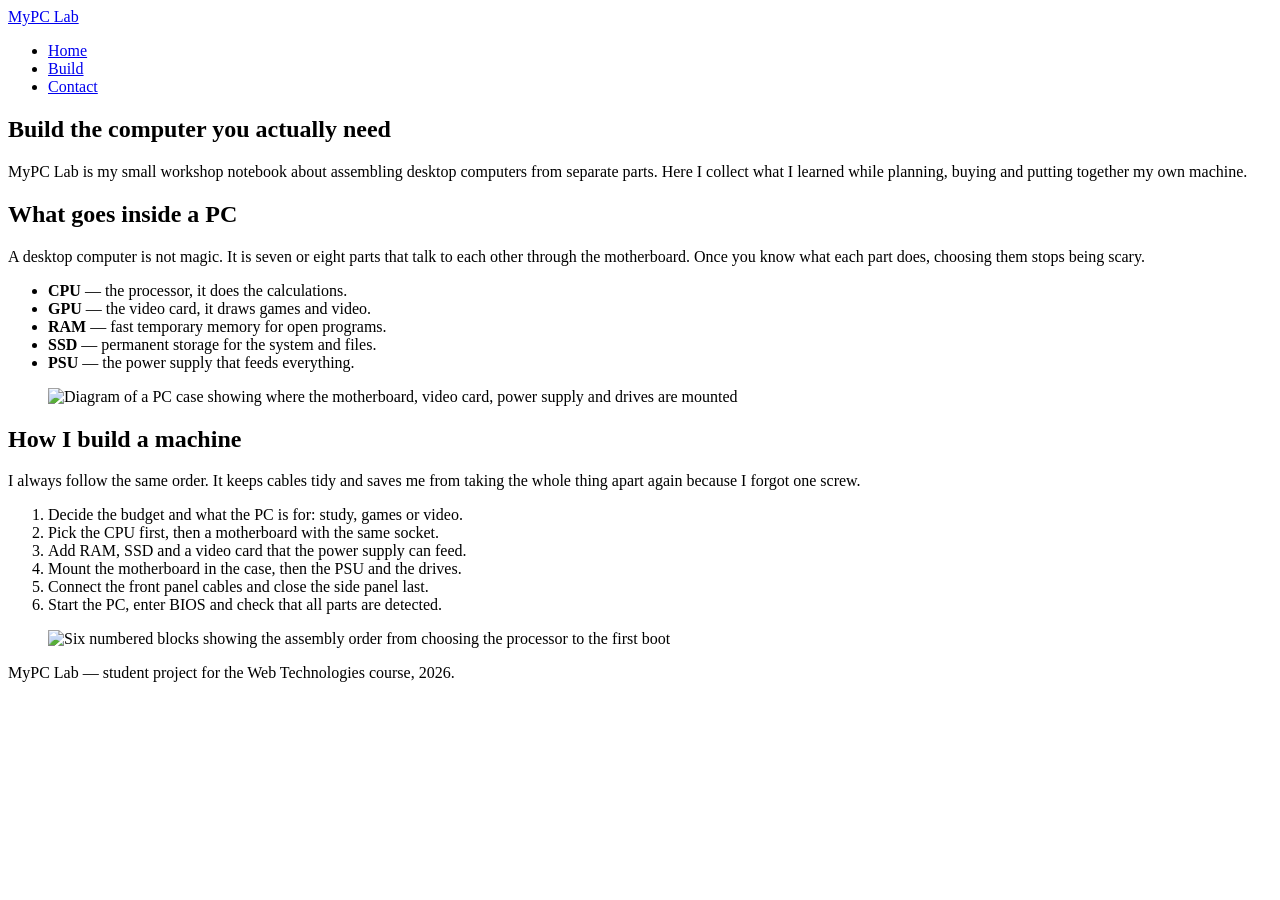
==== index.html @ 36286724 "Add files via upload" ====
<!DOCTYPE html>
<html lang="en">
<head>
  <meta charset="UTF-8">
  <meta name="viewport" content="width=device-width, initial-scale=1.0">
  <meta name="description" content="MyPC Lab: how to build your own desktop computer, part by part.">
  <title>MyPC Lab — Build your own PC</title>
  <link rel="stylesheet" href="css/style.css">
</head>
<body>

  <header class="site-header">
    <a class="logo" href="index.html">MyPC&nbsp;Lab</a>
    <nav class="main-nav" aria-label="Main navigation">
      <ul>
        <li><a class="nav-link active" href="index.html" aria-current="page">Home</a></li>
        <li><a class="nav-link" href="about.html">Build</a></li>
        <li><a class="nav-link" href="contact.html">Contact</a></li>
      </ul>
    </nav>
  </header>

  <main>

    <section id="hero">
      <h1>Build the computer you actually need</h1>
      <p class="lead">
        MyPC Lab is my small workshop notebook about assembling desktop computers
        from separate parts. Here I collect what I learned while planning,
        buying and putting together my own machine.
      </p>
    </section>

    <section class="section">
      <h2>What goes inside a PC</h2>
      <p>
        A desktop computer is not magic. It is seven or eight parts that talk to
        each other through the motherboard. Once you know what each part does,
        choosing them stops being scary.
      </p>

      <ul class="facts">
        <li><strong>CPU</strong> — the processor, it does the calculations.</li>
        <li><strong>GPU</strong> — the video card, it draws games and video.</li>
        <li><strong>RAM</strong> — fast temporary memory for open programs.</li>
        <li><strong>SSD</strong> — permanent storage for the system and files.</li>
        <li><strong>PSU</strong> — the power supply that feeds everything.</li>
      </ul>

      <figure class="shot">
        <img src="https://content.box.co.uk/website-assests/internal-pc-components-motherboard-connections.jpg" width="640" height="400"
        alt="Diagram of a PC case showing where the motherboard, video card, power supply and drives are mounted">
      </figure>
    </section>

    <section class="section">
      <h2>How I build a machine</h2>
      <p>
        I always follow the same order. It keeps cables tidy and saves me from
        taking the whole thing apart again because I forgot one screw.
      </p>

      <ol class="steps">
        <li>Decide the budget and what the PC is for: study, games or video.</li>
        <li>Pick the CPU first, then a motherboard with the same socket.</li>
        <li>Add RAM, SSD and a video card that the power supply can feed.</li>
        <li>Mount the motherboard in the case, then the PSU and the drives.</li>
        <li>Connect the front panel cables and close the side panel last.</li>
        <li>Start the PC, enter BIOS and check that all parts are detected.</li>
      </ol>

      <figure class="shot">
        <img src="https://cordtheory.com/wp-content/uploads/2026/06/dual-chamber-pc-case-layout-1024x854.webp" width="640" height="360"
         alt="Six numbered blocks showing the assembly order from choosing the processor to the first boot">
      </figure>
    </section>

  </main>

  <footer class="site-footer">
    <p>MyPC Lab — student project for the Web Technologies course, 2026.</p>
  </footer>

</body>
</html>
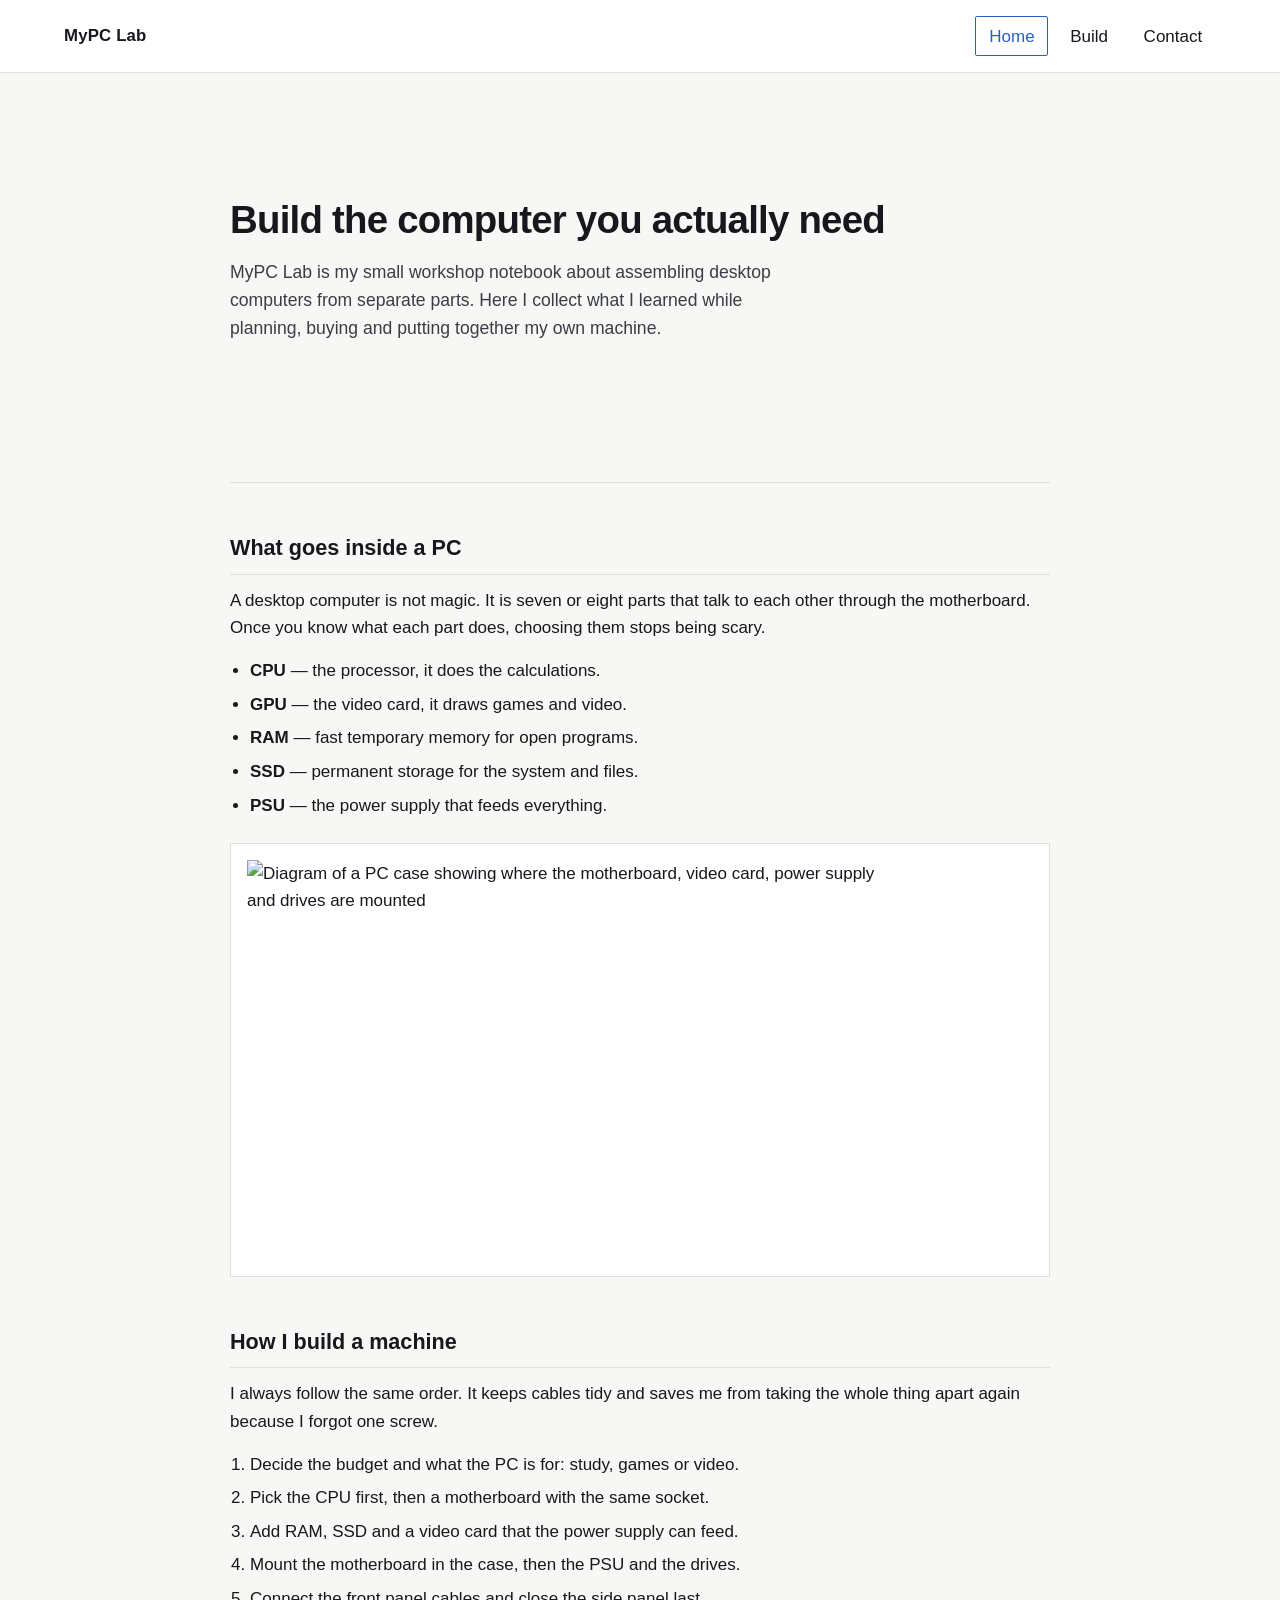
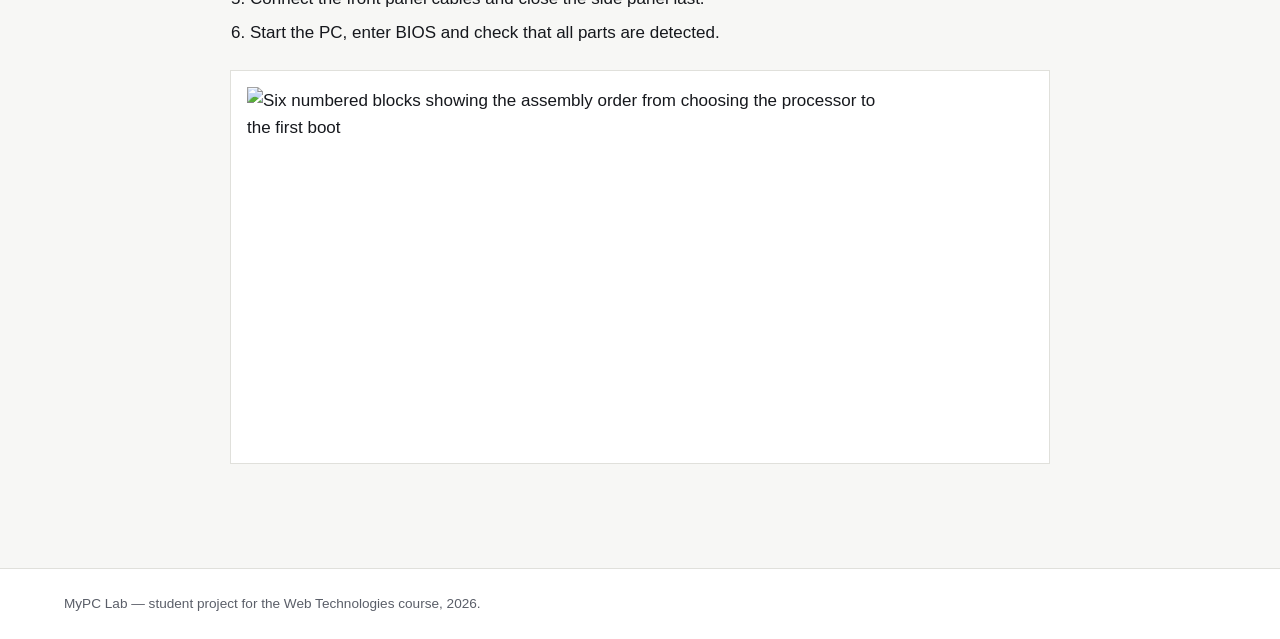
==== commit aade8ec9: "index.html" ====
--- a/index.html
+++ b/index.html
@@ -5,7 +5,7 @@
   <meta name="viewport" content="width=device-width, initial-scale=1.0">
   <meta name="description" content="MyPC Lab: how to build your own desktop computer, part by part.">
   <title>MyPC Lab — Build your own PC</title>
-  <link rel="stylesheet" href="css/style.css">
+  <link rel="stylesheet" href="style.css">
 </head>
 <body>
 
@@ -82,4 +82,4 @@
   </footer>
 
 </body>
-</html>+</html>
--- a/style.css
+++ b/style.css
@@ -0,0 +1,341 @@
+
+
+* {
+  box-sizing: border-box;
+}
+
+body {
+  margin: 0;
+  background-color: rgb(247, 247, 245);
+  color: #16181d;
+  font-family: "Helvetica Neue", Arial, sans-serif;
+  font-size: 17px;          
+  line-height: 1.6;
+}
+
+main {
+  max-width: 820px;         
+  width: 92%;               
+  margin: 0 auto;
+  padding: 2rem 0 4rem;     
+}
+
+h1 {
+  font-size: 2.4rem;
+  font-weight: 700;
+  line-height: 1.15;
+  letter-spacing: -0.02em;  
+  margin: 0 0 1rem;
+}
+
+h2 {
+  font-size: 1.35rem;
+  font-weight: 700;
+  margin: 3rem 0 0.75rem;
+  padding-bottom: 0.5rem;
+  border-bottom: 1px solid rgb(224, 224, 219);
+}
+
+p {
+  margin: 0 0 1rem;
+}
+
+a {
+  color: hsl(218, 66%, 46%);
+}
+
+img {
+  max-width: 100%;
+  height: auto;
+  display: block;
+}
+
+
+
+.site-header {
+  display: flex;
+  flex-wrap: wrap;
+  align-items: center;
+  justify-content: space-between;
+  gap: 1rem;
+  background-color: white;
+  border-bottom: 1px solid rgb(224, 224, 219);
+  padding: 1rem 5%;
+}
+
+.logo {
+  font-size: 1.05rem;
+  font-weight: 700;
+  letter-spacing: 0.01em;
+  color: #16181d;
+  text-decoration: none;
+}
+
+.main-nav ul {
+  display: flex;
+  gap: 0.5rem;
+  list-style: none;
+  margin: 0;
+  padding: 0;
+}
+
+.nav-link {
+  display: block;
+  padding: 0.35rem 0.8rem;
+  color: #16181d;
+  text-decoration: none;          
+  border: 1px solid transparent;
+  border-radius: 2px;
+  transition: background-color 0.2s, border-color 0.2s, color 0.2s;
+}
+
+.nav-link:hover,
+.nav-link:focus {                
+  background-color: #16181d;
+  border-color: #16181d;
+  color: white;
+}
+
+.nav-link.active {
+  border-color: hsl(218, 66%, 46%);
+  color: hsl(218, 66%, 46%);
+}
+
+
+
+#hero {
+  min-height: 42vh;               
+  display: flex;
+  flex-direction: column;
+  justify-content: center;
+  border-bottom: 1px solid rgb(224, 224, 219);
+  padding-bottom: 2rem;
+  margin-bottom: 1rem;
+}
+
+.lead {
+  font-size: 1.1rem;
+  max-width: 60ch;
+  color: #3a3d45;
+}
+
+
+
+.section {
+  margin-bottom: 2.5rem;
+}
+
+.facts,
+.steps {
+  margin: 0 0 1.5rem;
+  padding-left: 1.25rem;
+}
+
+.facts li,
+.steps li {
+  margin-bottom: 0.4rem;
+}
+
+.shot {
+  margin: 1.5rem 0;
+  padding: 1rem;
+  background-color: white;
+  border: 1px solid rgb(224, 224, 219);
+}
+
+.shot figcaption {
+  margin-top: 0.75rem;
+  font-size: 0.9rem;
+  color: #5a5e68;
+}
+
+blockquote {
+  margin: 1.5rem 0 0.25rem;
+  padding: 0.5rem 0 0.5rem 1.25rem;
+  border-left: 3px solid hsl(218, 66%, 46%);
+  font-size: 1.15rem;
+}
+
+blockquote p {
+  margin: 0;
+}
+
+.source {
+  font-size: 0.85rem;
+  color: #5a5e68;
+}
+
+.player {
+  width: 100%;
+  margin-bottom: 1.5rem;
+}
+
+
+
+.parts {
+  width: 100%;
+  border-collapse: collapse;
+  background-color: white;
+  border: 1px solid rgb(224, 224, 219);
+  font-size: 0.95rem;
+}
+
+.parts caption {
+  text-align: left;
+  padding-bottom: 0.6rem;
+  font-size: 0.9rem;
+  color: #5a5e68;
+}
+
+.parts th,
+.parts td {
+  padding: 0.6rem 0.75rem;
+  border-bottom: 1px solid rgb(232, 232, 228);
+  text-align: left;
+  vertical-align: top;
+}
+
+.parts thead th {
+  background-color: #16181d;
+  color: white;
+  font-weight: 600;
+}
+
+.parts tbody tr:hover {
+  background-color: hsl(218, 66%, 96%);
+}
+
+.parts .num {
+  text-align: right;
+}
+
+.parts tfoot th,
+.parts tfoot td {
+  background-color: rgb(241, 241, 237);
+  font-weight: 700;
+  border-bottom: none;
+}
+
+
+
+.build-form {
+  margin-top: 1.5rem;
+}
+
+fieldset {
+  margin: 0 0 1.5rem;
+  padding: 1.25rem;
+  background-color: white;
+  border: 1px solid rgb(224, 224, 219);
+}
+
+legend {
+  padding: 0 0.5rem;
+  font-weight: 700;
+  font-size: 0.95rem;
+}
+
+.field {
+  margin: 0 0 1rem;
+}
+
+.field label {
+  display: block;
+  margin-bottom: 0.3rem;
+  font-size: 0.9rem;
+  color: #3a3d45;
+}
+
+input[type="text"],
+input[type="email"],
+input[type="number"],
+input[type="date"],
+textarea {
+  width: 100%;
+  padding: 0.55rem 0.7rem;
+  font-family: inherit;
+  font-size: 1rem;
+  color: #16181d;
+  background-color: rgb(250, 250, 248);
+  border: 1px solid rgb(206, 206, 200);
+  border-radius: 2px;
+}
+
+input[type="color"] {
+  width: 64px;
+  height: 36px;
+  padding: 2px;
+  border: 1px solid rgb(206, 206, 200);
+  background-color: white;
+}
+
+.choice {
+  display: flex;
+  align-items: center;
+  gap: 0.5rem;
+  margin-bottom: 0.5rem;
+}
+
+.choice label {
+  margin: 0;
+  font-size: 1rem;
+  color: #16181d;
+}
+
+input:focus,
+textarea:focus,
+button:focus {                       
+  outline: 2px solid hsl(218, 66%, 46%);
+  outline-offset: 2px;
+  background-color: white;
+}
+
+.submit {
+  padding: 0.7rem 1.4rem;
+  font-family: inherit;
+  font-size: 1rem;
+  font-weight: 600;
+  color: white;
+  background-color: #16181d;
+  border: 1px solid #16181d;
+  border-radius: 2px;
+  cursor: pointer;
+  transition: background-color 0.2s;
+}
+
+.submit:hover {
+  background-color: hsl(218, 66%, 46%);
+  border-color: hsl(218, 66%, 46%);
+}
+
+
+
+.site-footer {
+  border-top: 1px solid rgb(224, 224, 219);
+  background-color: white;
+  padding: 1.5rem 5%;
+  font-size: 0.85rem;
+  color: #5a5e68;
+}
+
+.site-footer p {
+  margin: 0;
+}
+
+
+
+@media (max-width: 600px) {
+  h1 {
+    font-size: 1.9rem;
+  }
+
+  .site-header {
+    flex-direction: column;
+    align-items: flex-start;
+  }
+
+  .parts {
+    display: block;
+    overflow-x: auto;
+  }
+}
